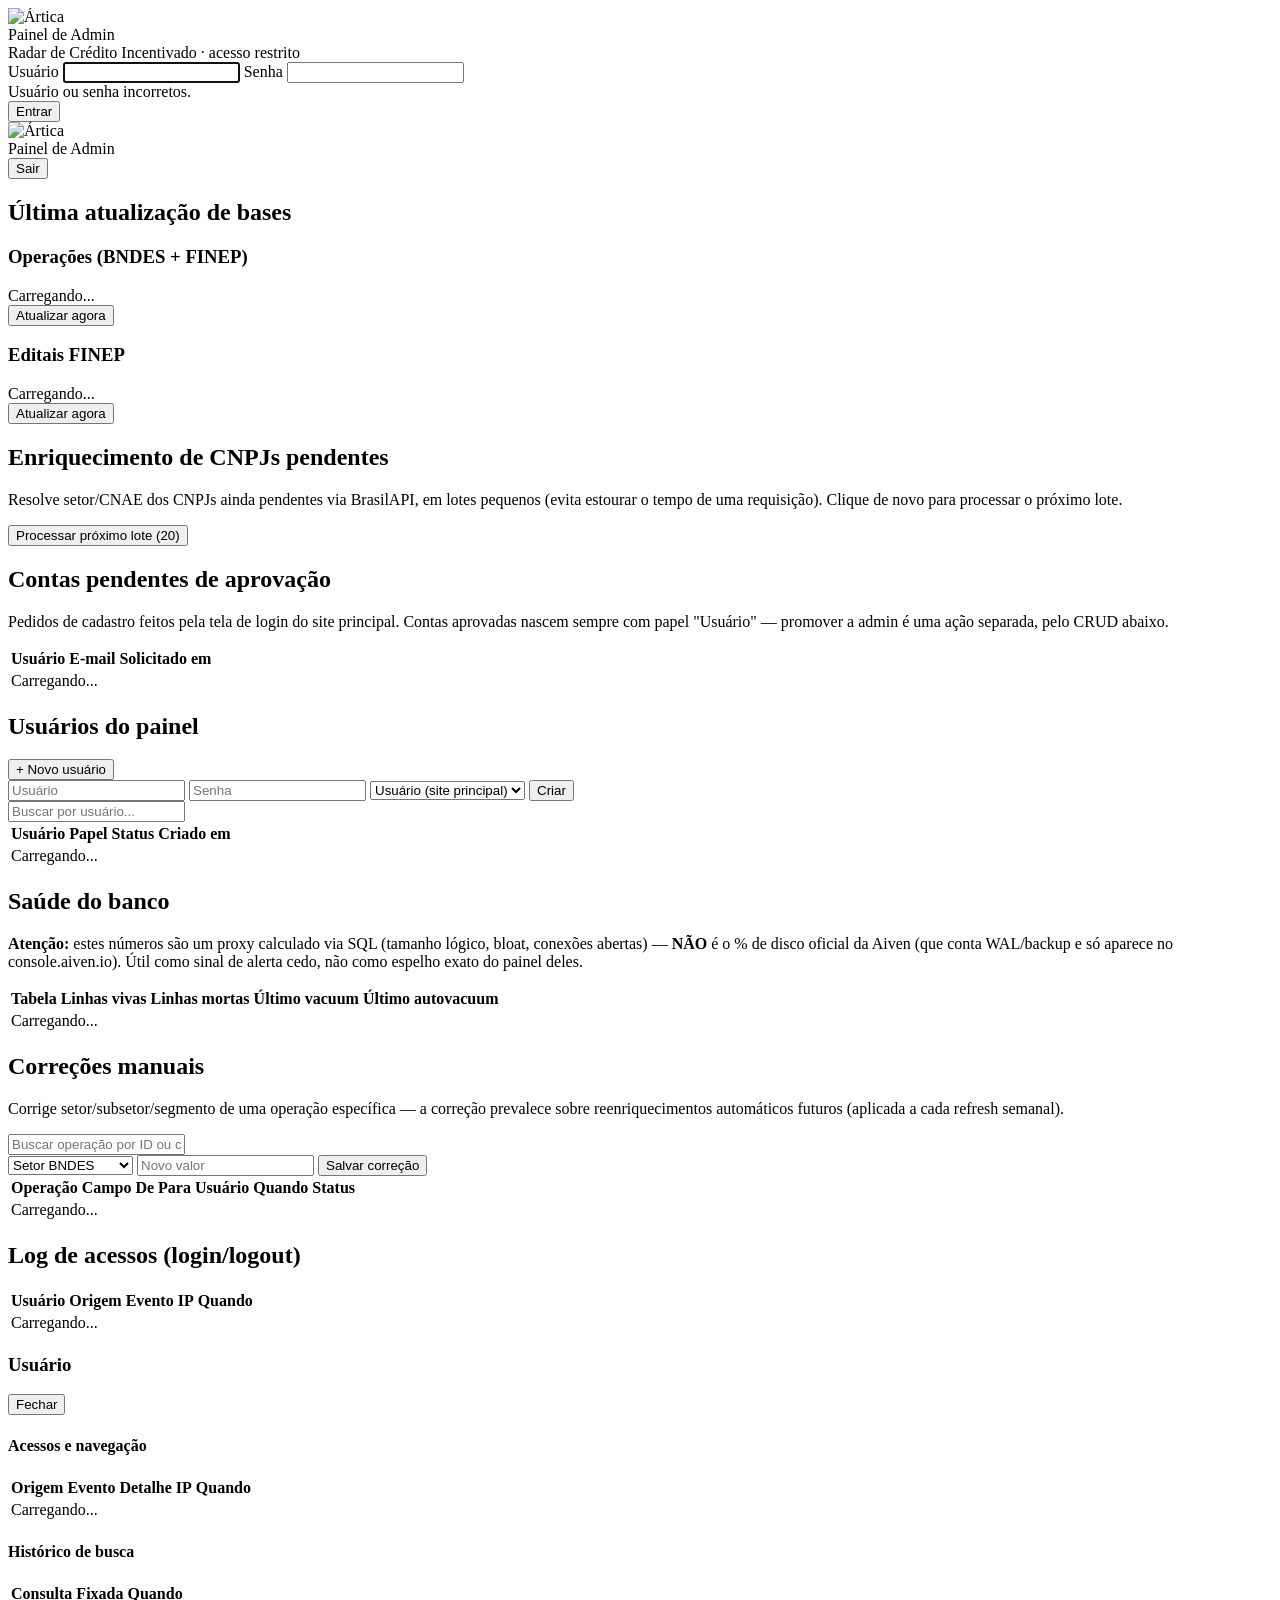
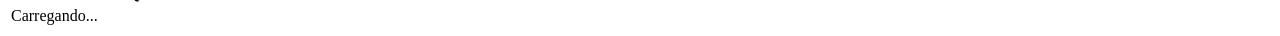
==== webapp/static/admin.html @ 5a8686e8 "Adiciona reset administrativo de senha e log de navegacao por aba (V2 do drill-down) - POST /admin/a" ====
<!DOCTYPE html>
<html lang="pt-BR">
<head>
<meta charset="UTF-8">
<title>Admin &middot; Radar de Crédito Incentivado</title>
<link rel="icon" type="image/png" href="/img/favicon.png">
<meta name="viewport" content="width=device-width, initial-scale=1.0">
<link rel="stylesheet" href="/css/style.css">
<link rel="stylesheet" href="/css/admin.css">
</head>
<body class="admin-body">

<div id="admin-login-view" class="admin-login-wrap hidden">
  <form id="admin-login-card" class="admin-login-card">
    <img src="/img/logo-artica.png" alt="Ártica" class="login-logo">
    <div class="login-titulo">Painel de Admin</div>
    <div class="login-subtitulo">Radar de Crédito Incentivado &middot; acesso restrito</div>
    <label for="admin-login-usuario">Usuário</label>
    <input type="text" id="admin-login-usuario" autocomplete="username" autofocus>
    <label for="admin-login-senha">Senha</label>
    <input type="password" id="admin-login-senha" autocomplete="current-password">
    <div id="admin-login-erro" class="login-erro hidden">Usuário ou senha incorretos.</div>
    <button type="submit" id="admin-login-btn">Entrar</button>
  </form>
</div>

<div id="admin-painel-view" class="hidden">
  <div class="admin-topbar">
    <div class="admin-brand">
      <img src="/img/logo-artica.png" alt="Ártica" class="topbar-logo">
      <div>Painel de Admin</div>
    </div>
    <div class="admin-topbar-right">
      <span id="admin-usuario-logado"></span>
      <button id="admin-logout-btn" class="admin-btn-secundario">Sair</button>
    </div>
  </div>

  <main class="admin-main">
    <section class="admin-cards" id="admin-cards"></section>

    <section class="admin-secao">
      <h2>Última atualização de bases</h2>
      <div class="admin-refresh-grid">
        <div class="admin-refresh-card">
          <h3>Operações (BNDES + FINEP)</h3>
          <div id="admin-refresh-operacoes" class="admin-refresh-body">Carregando...</div>
          <button id="admin-refresh-operacoes-btn" class="admin-toggle-btn admin-refresh-acao">Atualizar agora</button>
          <div id="admin-refresh-operacoes-msg" class="admin-refresh-msg"></div>
        </div>
        <div class="admin-refresh-card">
          <h3>Editais FINEP</h3>
          <div id="admin-refresh-editais" class="admin-refresh-body">Carregando...</div>
          <button id="admin-refresh-editais-btn" class="admin-toggle-btn admin-refresh-acao">Atualizar agora</button>
          <div id="admin-refresh-editais-msg" class="admin-refresh-msg"></div>
        </div>
      </div>
    </section>

    <section class="admin-secao">
      <h2>Enriquecimento de CNPJs pendentes</h2>
      <p class="admin-secao-desc">
        Resolve setor/CNAE dos CNPJs ainda pendentes via BrasilAPI, em lotes pequenos
        (evita estourar o tempo de uma requisição). Clique de novo para processar o
        próximo lote.
      </p>
      <button id="admin-enriquecer-btn" class="admin-toggle-btn admin-refresh-acao">Processar próximo lote (20)</button>
      <div id="admin-enriquecer-msg" class="admin-refresh-msg"></div>
    </section>

    <section class="admin-secao">
      <h2>Contas pendentes de aprovação</h2>
      <p class="admin-secao-desc">
        Pedidos de cadastro feitos pela tela de login do site principal. Contas aprovadas
        nascem sempre com papel "Usuário" — promover a admin é uma ação separada, pelo CRUD
        abaixo.
      </p>
      <table class="admin-tabela">
        <thead>
          <tr>
            <th>Usuário</th>
            <th>E-mail</th>
            <th>Solicitado em</th>
            <th></th>
          </tr>
        </thead>
        <tbody id="admin-pendentes-tbody">
          <tr><td colspan="4">Carregando...</td></tr>
        </tbody>
      </table>
    </section>

    <section class="admin-secao">
      <div class="admin-secao-header">
        <h2>Usuários do painel</h2>
        <button id="admin-novo-usuario-btn" class="admin-btn-primario">+ Novo usuário</button>
      </div>
      <form id="admin-novo-usuario-form" class="admin-form-usuario hidden">
        <input type="text" id="admin-novo-usuario-username" placeholder="Usuário" autocomplete="off">
        <input type="password" id="admin-novo-usuario-senha" placeholder="Senha" autocomplete="new-password">
        <select id="admin-novo-usuario-role">
          <option value="usuario">Usuário (site principal)</option>
          <option value="admin">Admin (painel + site)</option>
        </select>
        <button type="submit" class="admin-toggle-btn">Criar</button>
        <span id="admin-novo-usuario-erro" class="admin-form-erro hidden"></span>
      </form>
      <div class="admin-usuarios-toolbar">
        <input type="text" id="admin-busca-usuario" placeholder="Buscar por usuário...">
      </div>
      <table class="admin-tabela">
        <thead>
          <tr>
            <th>Usuário</th>
            <th>Papel</th>
            <th>Status</th>
            <th>Criado em</th>
            <th></th>
          </tr>
        </thead>
        <tbody id="admin-usuarios-tbody">
          <tr><td colspan="5">Carregando...</td></tr>
        </tbody>
      </table>
    </section>

    <section class="admin-secao">
      <h2>Saúde do banco</h2>
      <p class="admin-secao-desc admin-aviso">
        <strong>Atenção:</strong> estes números são um proxy calculado via SQL (tamanho lógico,
        bloat, conexões abertas) — <strong>NÃO</strong> é o % de disco oficial da Aiven (que
        conta WAL/backup e só aparece no console.aiven.io). Útil como sinal de alerta cedo,
        não como espelho exato do painel deles.
      </p>
      <section class="admin-cards" id="admin-saude-cards"></section>
      <table class="admin-tabela admin-tabela-compacta">
        <thead>
          <tr>
            <th>Tabela</th>
            <th>Linhas vivas</th>
            <th>Linhas mortas</th>
            <th>Último vacuum</th>
            <th>Último autovacuum</th>
          </tr>
        </thead>
        <tbody id="admin-saude-tbody">
          <tr><td colspan="5">Carregando...</td></tr>
        </tbody>
      </table>
    </section>

    <section class="admin-secao">
      <h2>Correções manuais</h2>
      <p class="admin-secao-desc">
        Corrige setor/subsetor/segmento de uma operação específica — a correção prevalece
        sobre reenriquecimentos automáticos futuros (aplicada a cada refresh semanal).
      </p>
      <div class="admin-correcao-form">
        <input type="text" id="admin-correcao-busca" placeholder="Buscar operação por ID ou cliente...">
        <div id="admin-correcao-resultados" class="admin-correcao-resultados hidden"></div>
        <div id="admin-correcao-selecionada" class="admin-correcao-selecionada hidden"></div>
        <div class="admin-correcao-campos hidden" id="admin-correcao-campos-wrap">
          <select id="admin-correcao-campo">
            <option value="setor_bndes">Setor BNDES</option>
            <option value="subsetor_bndes">Subsetor BNDES</option>
            <option value="segmento">Segmento</option>
          </select>
          <input type="text" id="admin-correcao-valor" placeholder="Novo valor">
          <button id="admin-correcao-salvar-btn" class="admin-toggle-btn">Salvar correção</button>
        </div>
        <span id="admin-correcao-erro" class="admin-form-erro hidden"></span>
      </div>
      <table class="admin-tabela">
        <thead>
          <tr>
            <th>Operação</th>
            <th>Campo</th>
            <th>De</th>
            <th>Para</th>
            <th>Usuário</th>
            <th>Quando</th>
            <th>Status</th>
            <th></th>
          </tr>
        </thead>
        <tbody id="admin-correcoes-tbody">
          <tr><td colspan="8">Carregando...</td></tr>
        </tbody>
      </table>
    </section>

    <section class="admin-secao">
      <h2>Log de acessos (login/logout)</h2>
      <table class="admin-tabela">
        <thead>
          <tr>
            <th>Usuário</th>
            <th>Origem</th>
            <th>Evento</th>
            <th>IP</th>
            <th>Quando</th>
          </tr>
        </thead>
        <tbody id="admin-acessos-tbody">
          <tr><td colspan="5">Carregando...</td></tr>
        </tbody>
      </table>
    </section>
  </main>
</div>

<div id="admin-usuario-modal" class="admin-modal-overlay hidden">
  <div class="admin-modal">
    <div class="admin-modal-header">
      <h3 id="admin-usuario-modal-titulo">Usuário</h3>
      <button id="admin-usuario-modal-fechar" class="admin-btn-secundario">Fechar</button>
    </div>
    <div id="admin-usuario-modal-resumo" class="admin-cards"></div>
    <h4>Acessos e navegação</h4>
    <table class="admin-tabela">
      <thead>
        <tr>
          <th>Origem</th>
          <th>Evento</th>
          <th>Detalhe</th>
          <th>IP</th>
          <th>Quando</th>
        </tr>
      </thead>
      <tbody id="admin-usuario-modal-tbody">
        <tr><td colspan="5">Carregando...</td></tr>
      </tbody>
    </table>
    <h4>Histórico de busca</h4>
    <table class="admin-tabela">
      <thead>
        <tr>
          <th>Consulta</th>
          <th>Fixada</th>
          <th>Quando</th>
        </tr>
      </thead>
      <tbody id="admin-usuario-modal-buscas-tbody">
        <tr><td colspan="3">Carregando...</td></tr>
      </tbody>
    </table>
  </div>
</div>

<script src="/js/admin.js"></script>
</body>
</html>
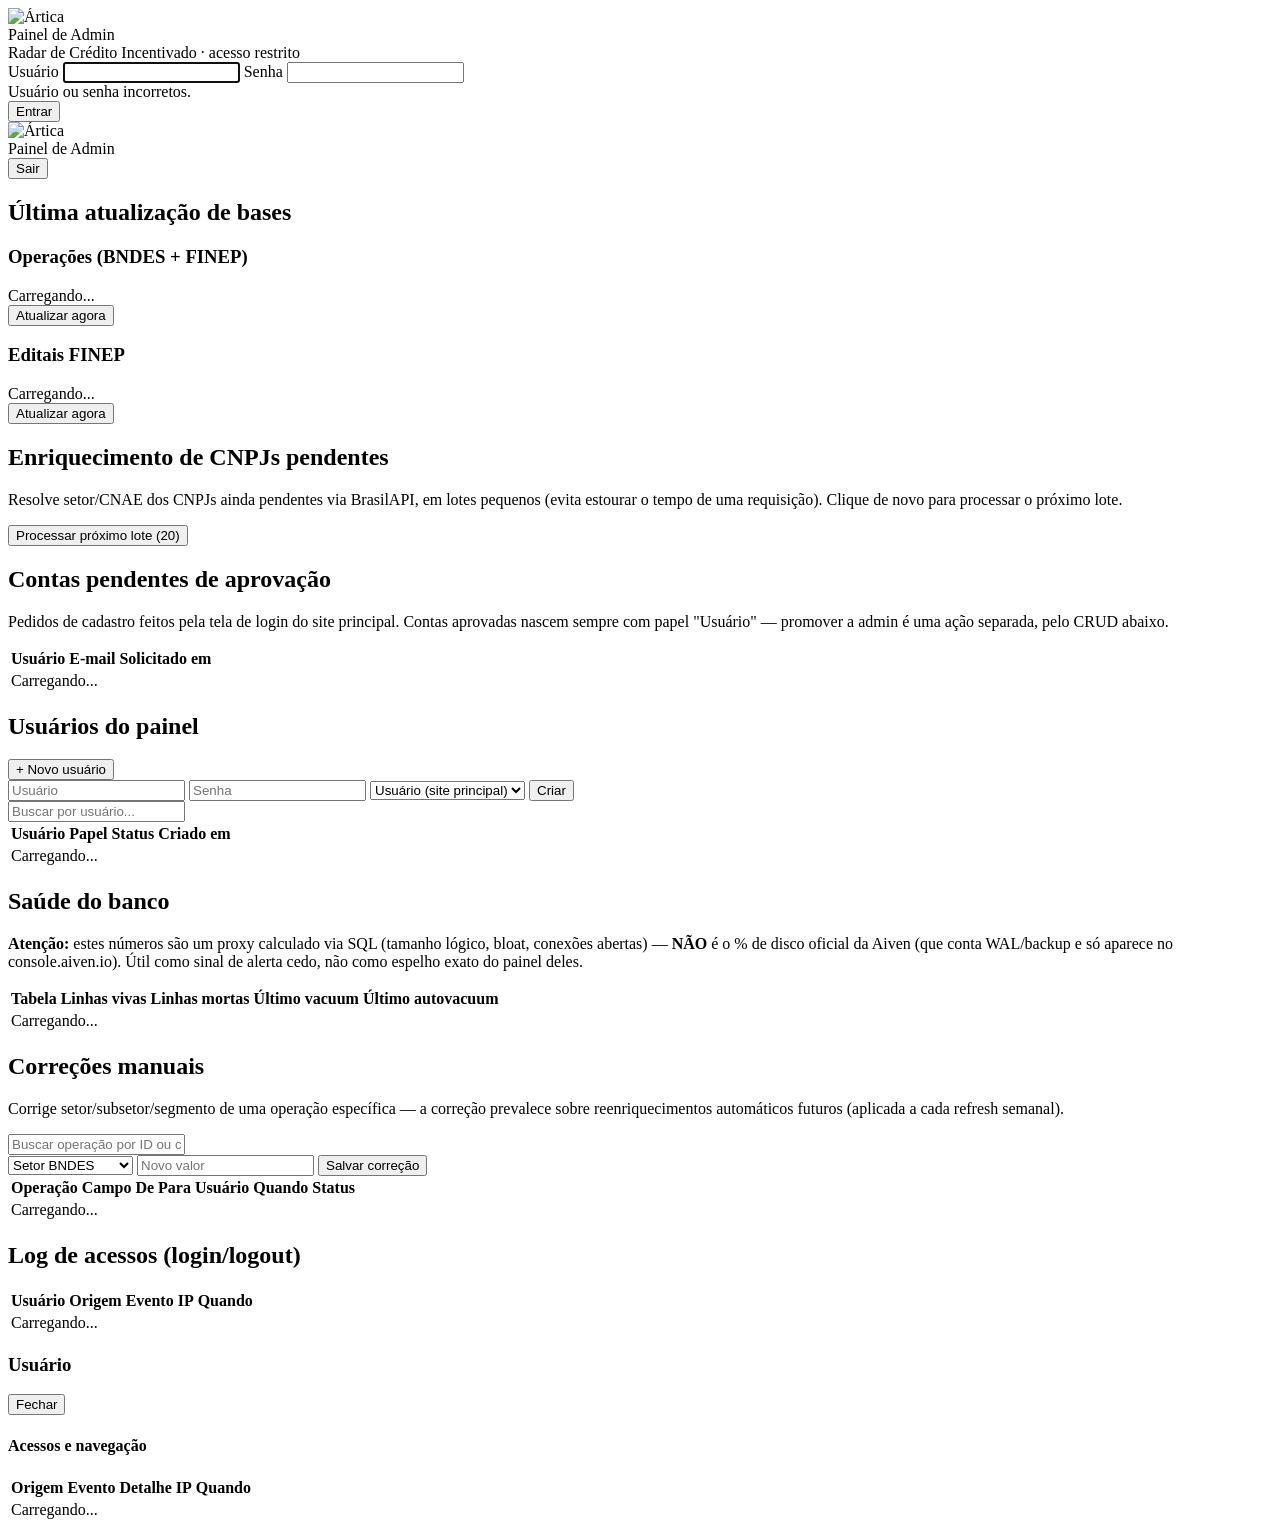
==== commit bca9a437: "Remove Mercado Primario, Exportacoes e Favoritos/Transacoes Salvas Limpeza completa (Frente A da rod" ====
--- a/webapp/static/admin.html
+++ b/webapp/static/admin.html
@@ -164,6 +164,10 @@
             <option value="setor_bndes">Setor BNDES</option>
             <option value="subsetor_bndes">Subsetor BNDES</option>
             <option value="segmento">Segmento</option>
+            <option value="uf">UF</option>
+            <option value="municipio">Município</option>
+            <option value="cliente">Cliente</option>
+            <option value="cnpj">CNPJ</option>
           </select>
           <input type="text" id="admin-correcao-valor" placeholder="Novo valor">
           <button id="admin-correcao-salvar-btn" class="admin-toggle-btn">Salvar correção</button>
@@ -231,19 +235,6 @@
         <tr><td colspan="5">Carregando...</td></tr>
       </tbody>
     </table>
-    <h4>Histórico de busca</h4>
-    <table class="admin-tabela">
-      <thead>
-        <tr>
-          <th>Consulta</th>
-          <th>Fixada</th>
-          <th>Quando</th>
-        </tr>
-      </thead>
-      <tbody id="admin-usuario-modal-buscas-tbody">
-        <tr><td colspan="3">Carregando...</td></tr>
-      </tbody>
-    </table>
   </div>
 </div>
 
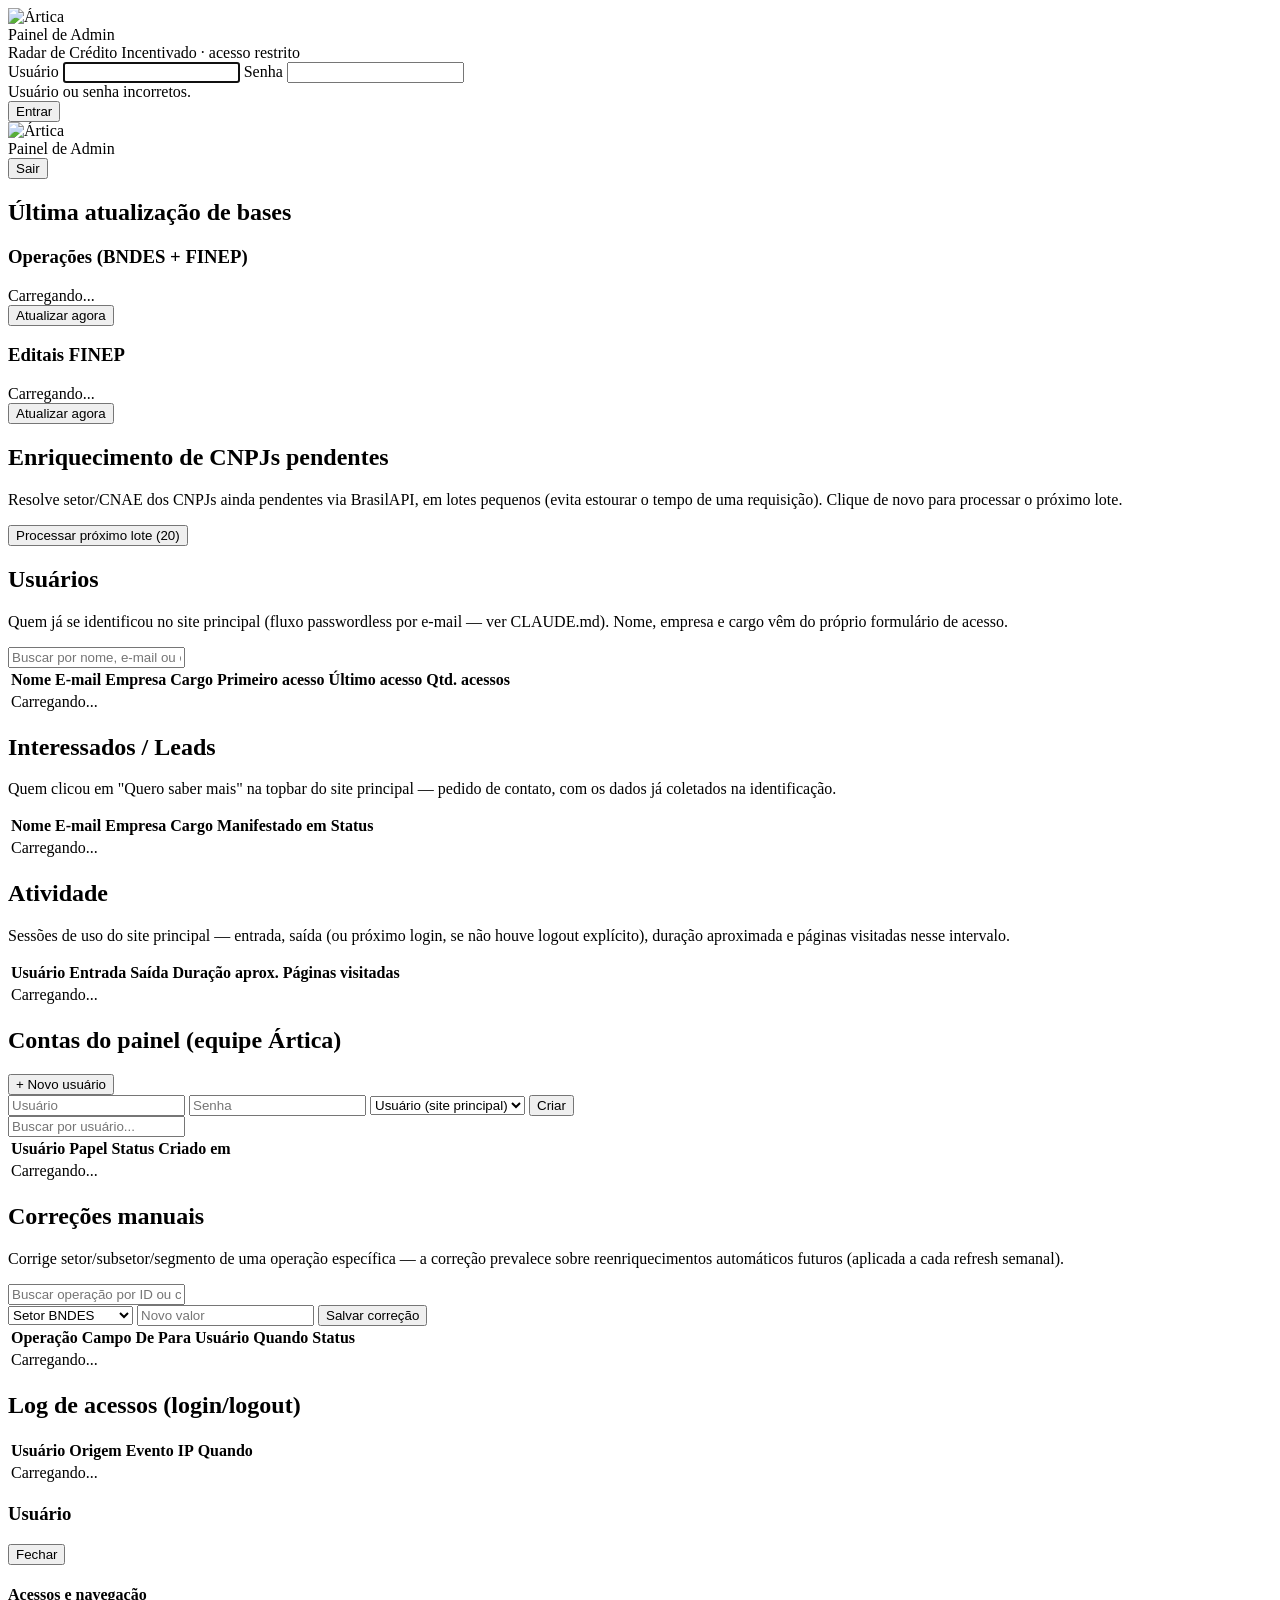
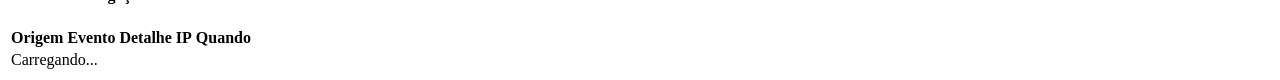
==== commit 2a3885d3: "Landing page publica, login passwordless, "Quero saber mais" e painel reestruturado Frente B da roda" ====
--- a/webapp/static/admin.html
+++ b/webapp/static/admin.html
@@ -69,30 +69,83 @@
     </section>
 
     <section class="admin-secao">
-      <h2>Contas pendentes de aprovação</h2>
-      <p class="admin-secao-desc">
-        Pedidos de cadastro feitos pela tela de login do site principal. Contas aprovadas
-        nascem sempre com papel "Usuário" — promover a admin é uma ação separada, pelo CRUD
-        abaixo.
-      </p>
-      <table class="admin-tabela">
-        <thead>
-          <tr>
-            <th>Usuário</th>
+      <div class="admin-secao-header">
+        <h2>Usuários</h2>
+      </div>
+      <p class="admin-secao-desc">
+        Quem já se identificou no site principal (fluxo passwordless por e-mail — ver
+        CLAUDE.md). Nome, empresa e cargo vêm do próprio formulário de acesso.
+      </p>
+      <div class="admin-usuarios-toolbar">
+        <input type="text" id="admin-busca-usuario-site" placeholder="Buscar por nome, e-mail ou empresa...">
+      </div>
+      <table class="admin-tabela">
+        <thead>
+          <tr>
+            <th>Nome</th>
             <th>E-mail</th>
-            <th>Solicitado em</th>
+            <th>Empresa</th>
+            <th>Cargo</th>
+            <th>Primeiro acesso</th>
+            <th>Último acesso</th>
+            <th>Qtd. acessos</th>
+          </tr>
+        </thead>
+        <tbody id="admin-usuarios-site-tbody">
+          <tr><td colspan="7">Carregando...</td></tr>
+        </tbody>
+      </table>
+    </section>
+
+    <section class="admin-secao">
+      <h2>Interessados / Leads</h2>
+      <p class="admin-secao-desc">
+        Quem clicou em "Quero saber mais" na topbar do site principal — pedido de contato,
+        com os dados já coletados na identificação.
+      </p>
+      <table class="admin-tabela">
+        <thead>
+          <tr>
+            <th>Nome</th>
+            <th>E-mail</th>
+            <th>Empresa</th>
+            <th>Cargo</th>
+            <th>Manifestado em</th>
+            <th>Status</th>
             <th></th>
           </tr>
         </thead>
-        <tbody id="admin-pendentes-tbody">
-          <tr><td colspan="4">Carregando...</td></tr>
+        <tbody id="admin-leads-tbody">
+          <tr><td colspan="7">Carregando...</td></tr>
+        </tbody>
+      </table>
+    </section>
+
+    <section class="admin-secao">
+      <h2>Atividade</h2>
+      <p class="admin-secao-desc">
+        Sessões de uso do site principal — entrada, saída (ou próximo login, se não houve
+        logout explícito), duração aproximada e páginas visitadas nesse intervalo.
+      </p>
+      <table class="admin-tabela">
+        <thead>
+          <tr>
+            <th>Usuário</th>
+            <th>Entrada</th>
+            <th>Saída</th>
+            <th>Duração aprox.</th>
+            <th>Páginas visitadas</th>
+          </tr>
+        </thead>
+        <tbody id="admin-atividade-tbody">
+          <tr><td colspan="5">Carregando...</td></tr>
         </tbody>
       </table>
     </section>
 
     <section class="admin-secao">
       <div class="admin-secao-header">
-        <h2>Usuários do painel</h2>
+        <h2>Contas do painel (equipe Ártica)</h2>
         <button id="admin-novo-usuario-btn" class="admin-btn-primario">+ Novo usuário</button>
       </div>
       <form id="admin-novo-usuario-form" class="admin-form-usuario hidden">
@@ -119,31 +172,6 @@
           </tr>
         </thead>
         <tbody id="admin-usuarios-tbody">
-          <tr><td colspan="5">Carregando...</td></tr>
-        </tbody>
-      </table>
-    </section>
-
-    <section class="admin-secao">
-      <h2>Saúde do banco</h2>
-      <p class="admin-secao-desc admin-aviso">
-        <strong>Atenção:</strong> estes números são um proxy calculado via SQL (tamanho lógico,
-        bloat, conexões abertas) — <strong>NÃO</strong> é o % de disco oficial da Aiven (que
-        conta WAL/backup e só aparece no console.aiven.io). Útil como sinal de alerta cedo,
-        não como espelho exato do painel deles.
-      </p>
-      <section class="admin-cards" id="admin-saude-cards"></section>
-      <table class="admin-tabela admin-tabela-compacta">
-        <thead>
-          <tr>
-            <th>Tabela</th>
-            <th>Linhas vivas</th>
-            <th>Linhas mortas</th>
-            <th>Último vacuum</th>
-            <th>Último autovacuum</th>
-          </tr>
-        </thead>
-        <tbody id="admin-saude-tbody">
           <tr><td colspan="5">Carregando...</td></tr>
         </tbody>
       </table>
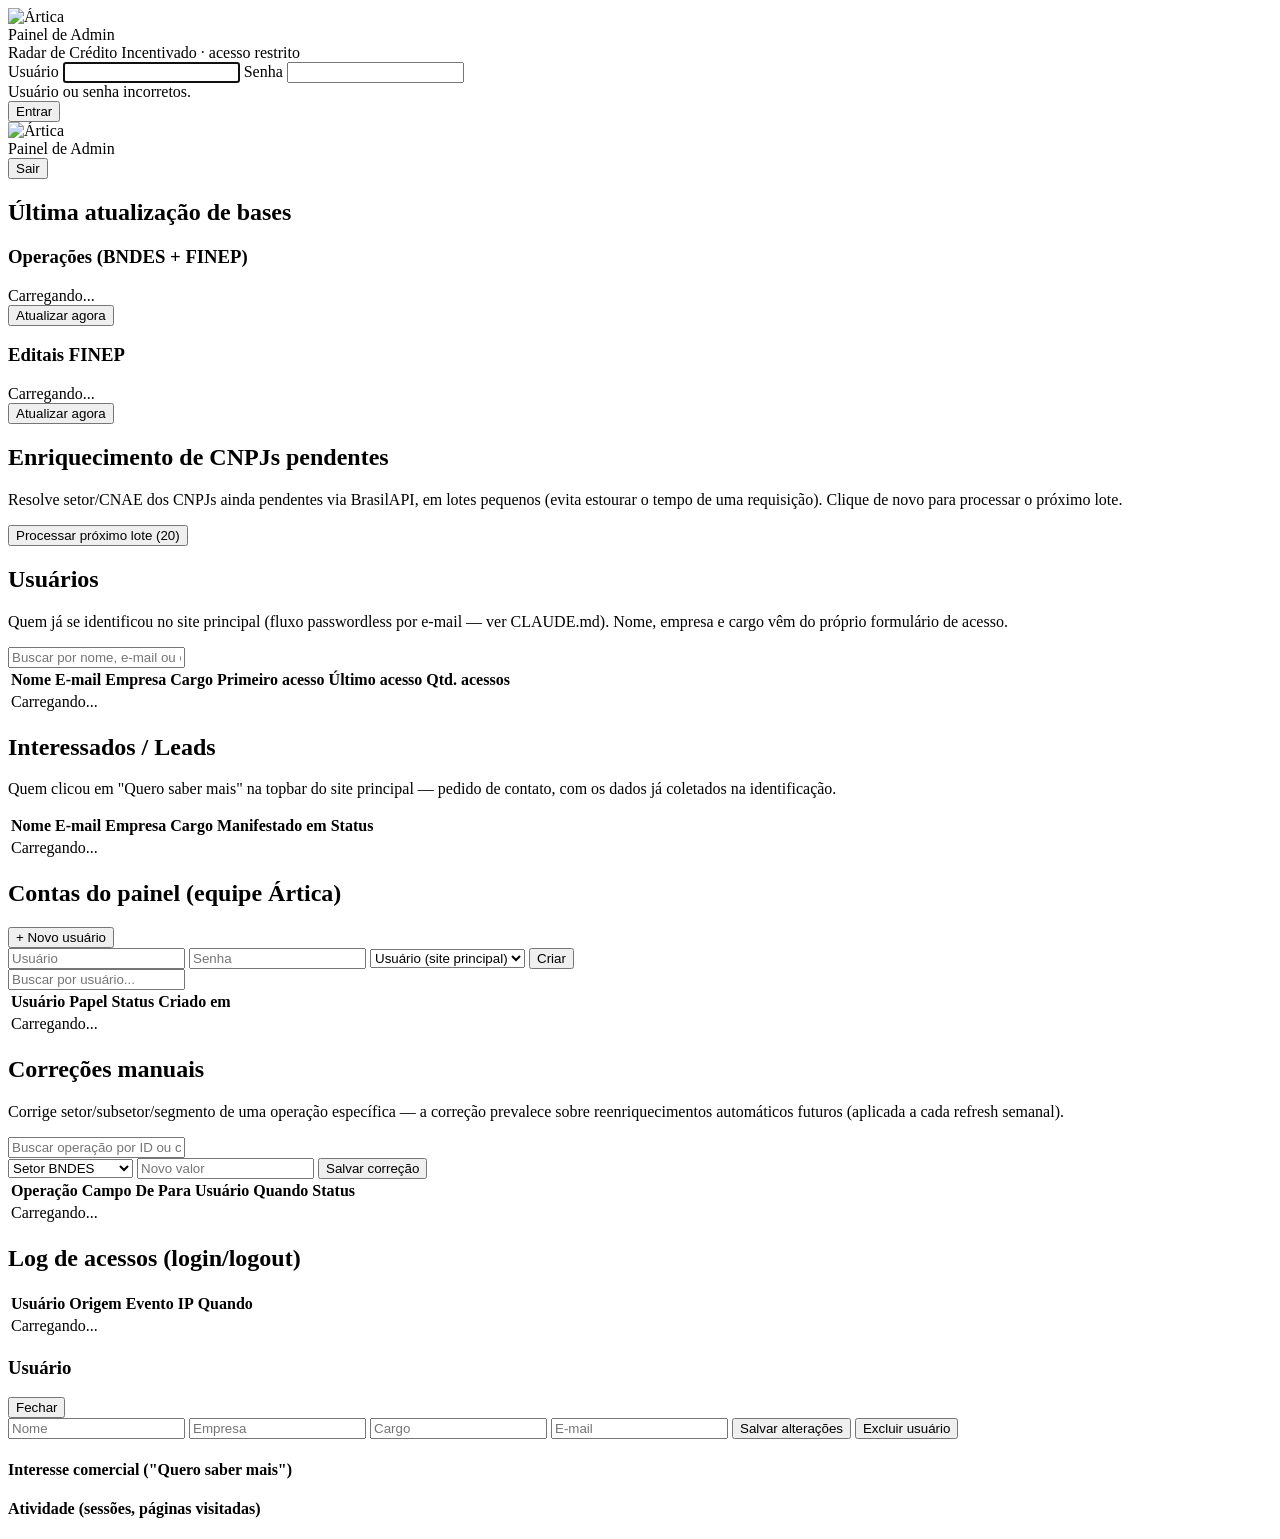
==== commit c51a9a7c: "Painel admin: gate de sessao nunca vira 500, logo do login, drill-down/CRUD de usuarios do site, tim" ====
--- a/webapp/static/admin.html
+++ b/webapp/static/admin.html
@@ -94,6 +94,9 @@
         <tbody id="admin-usuarios-site-tbody">
           <tr><td colspan="7">Carregando...</td></tr>
         </tbody>
+        <!-- Clique no nome (ver admin.js::renderUsuariosSite) abre o mesmo modal de
+             drill-down usado pra contas de staff, com perfil, timeline de
+             atividade, edicao e exclusao -- ver admin-usuario-modal mais abaixo. -->
       </table>
     </section>
 
@@ -121,27 +124,11 @@
       </table>
     </section>
 
-    <section class="admin-secao">
-      <h2>Atividade</h2>
-      <p class="admin-secao-desc">
-        Sessões de uso do site principal — entrada, saída (ou próximo login, se não houve
-        logout explícito), duração aproximada e páginas visitadas nesse intervalo.
-      </p>
-      <table class="admin-tabela">
-        <thead>
-          <tr>
-            <th>Usuário</th>
-            <th>Entrada</th>
-            <th>Saída</th>
-            <th>Duração aprox.</th>
-            <th>Páginas visitadas</th>
-          </tr>
-        </thead>
-        <tbody id="admin-atividade-tbody">
-          <tr><td colspan="5">Carregando...</td></tr>
-        </tbody>
-      </table>
-    </section>
+    <!-- A tela GERAL "Atividade" (sessoes de TODOS os usuarios, sem filtro) foi
+         removida daqui em 2026-09 -- a funcionalidade continua existindo (GET
+         /admin/api/atividade, agora com filtro opcional usuario_id), so' que
+         exclusivamente dentro do modal de drill-down por usuario (ver
+         admin-usuario-modal mais abaixo e admin.js). -->
 
     <section class="admin-secao">
       <div class="admin-secao-header">
@@ -248,21 +235,29 @@
       <button id="admin-usuario-modal-fechar" class="admin-btn-secundario">Fechar</button>
     </div>
     <div id="admin-usuario-modal-resumo" class="admin-cards"></div>
-    <h4>Acessos e navegação</h4>
-    <table class="admin-tabela">
-      <thead>
-        <tr>
-          <th>Origem</th>
-          <th>Evento</th>
-          <th>Detalhe</th>
-          <th>IP</th>
-          <th>Quando</th>
-        </tr>
-      </thead>
-      <tbody id="admin-usuario-modal-tbody">
-        <tr><td colspan="5">Carregando...</td></tr>
-      </tbody>
-    </table>
+
+    <!-- So visivel no drill-down de USUARIO DO SITE (ver admin.js::abrirModalUsuarioSite)
+         -- staff continua sendo editado/excluido so pela tabela "Contas do painel",
+         ver instrucao explicita de nao mexer nesse CRUD. -->
+    <div id="admin-usuario-modal-site-form" class="admin-form-usuario hidden">
+      <input type="text" id="admin-modal-site-nome" placeholder="Nome">
+      <input type="text" id="admin-modal-site-empresa" placeholder="Empresa">
+      <input type="text" id="admin-modal-site-cargo" placeholder="Cargo">
+      <input type="email" id="admin-modal-site-email" placeholder="E-mail">
+      <button type="button" id="admin-modal-site-salvar-btn" class="admin-toggle-btn">Salvar alterações</button>
+      <button type="button" id="admin-modal-site-excluir-btn" class="admin-toggle-btn">Excluir usuário</button>
+      <span id="admin-modal-site-erro" class="admin-form-erro hidden"></span>
+    </div>
+
+    <!-- So' faz sentido pra usuario do site (staff nao manifesta "quero saber
+         mais") -- ver admin.js, escondido/mostrado conforme o tipo de drill-down. -->
+    <div id="admin-usuario-modal-interesses-wrap" class="hidden">
+      <h4>Interesse comercial ("Quero saber mais")</h4>
+      <div id="admin-usuario-modal-interesses" class="admin-timeline"></div>
+    </div>
+
+    <h4>Atividade (sessões, páginas visitadas)</h4>
+    <div id="admin-usuario-modal-timeline" class="admin-timeline"></div>
   </div>
 </div>
 
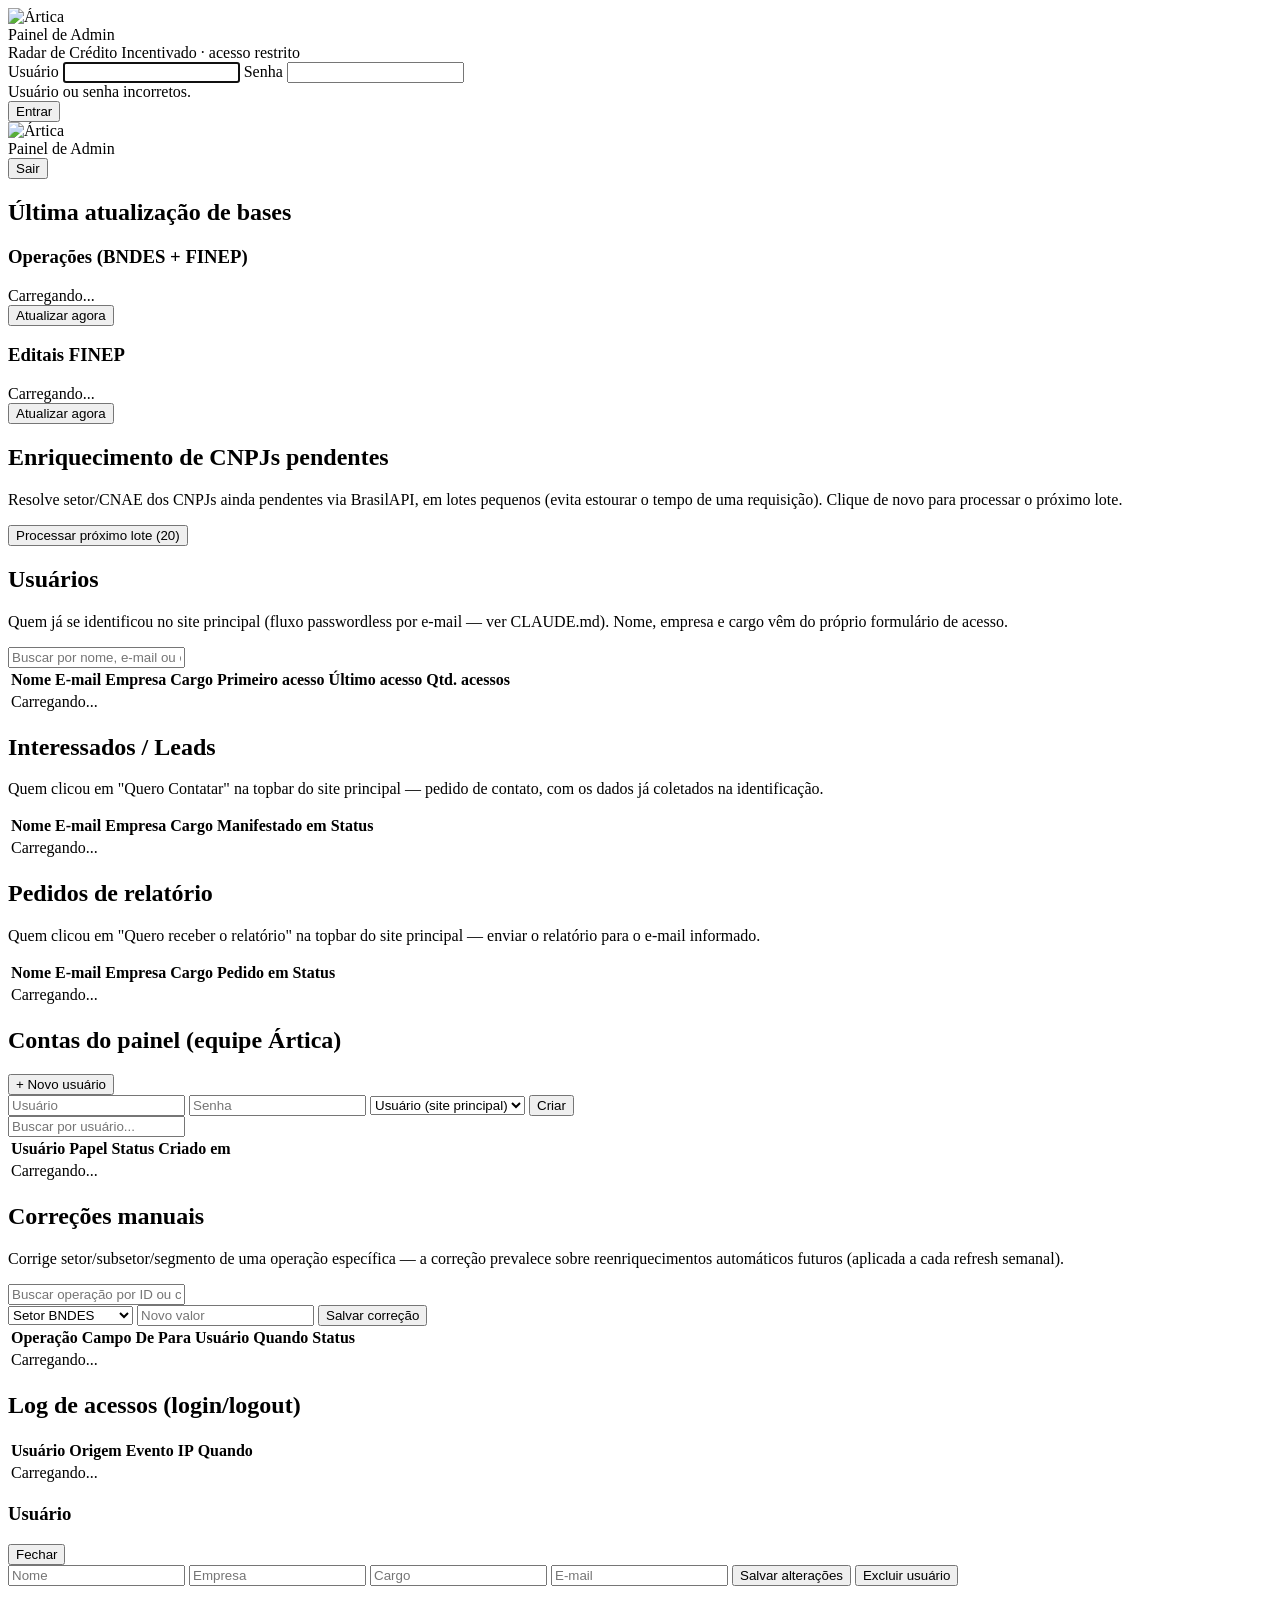
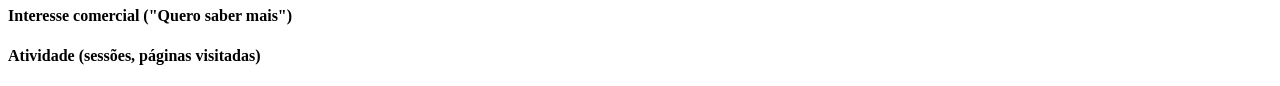
==== commit 047fa50e: "Topbar: 'Quero Contatar' + novo 'Quero receber o relatorio' com secao propria no /admin POST /api/in" ====
--- a/webapp/static/admin.html
+++ b/webapp/static/admin.html
@@ -103,7 +103,7 @@
     <section class="admin-secao">
       <h2>Interessados / Leads</h2>
       <p class="admin-secao-desc">
-        Quem clicou em "Quero saber mais" na topbar do site principal — pedido de contato,
+        Quem clicou em "Quero Contatar" na topbar do site principal — pedido de contato,
         com os dados já coletados na identificação.
       </p>
       <table class="admin-tabela">
@@ -119,6 +119,30 @@
           </tr>
         </thead>
         <tbody id="admin-leads-tbody">
+          <tr><td colspan="7">Carregando...</td></tr>
+        </tbody>
+      </table>
+    </section>
+
+    <section class="admin-secao">
+      <h2>Pedidos de relatório</h2>
+      <p class="admin-secao-desc">
+        Quem clicou em "Quero receber o relatório" na topbar do site principal — enviar o
+        relatório para o e-mail informado.
+      </p>
+      <table class="admin-tabela">
+        <thead>
+          <tr>
+            <th>Nome</th>
+            <th>E-mail</th>
+            <th>Empresa</th>
+            <th>Cargo</th>
+            <th>Pedido em</th>
+            <th>Status</th>
+            <th></th>
+          </tr>
+        </thead>
+        <tbody id="admin-relatorios-tbody">
           <tr><td colspan="7">Carregando...</td></tr>
         </tbody>
       </table>
